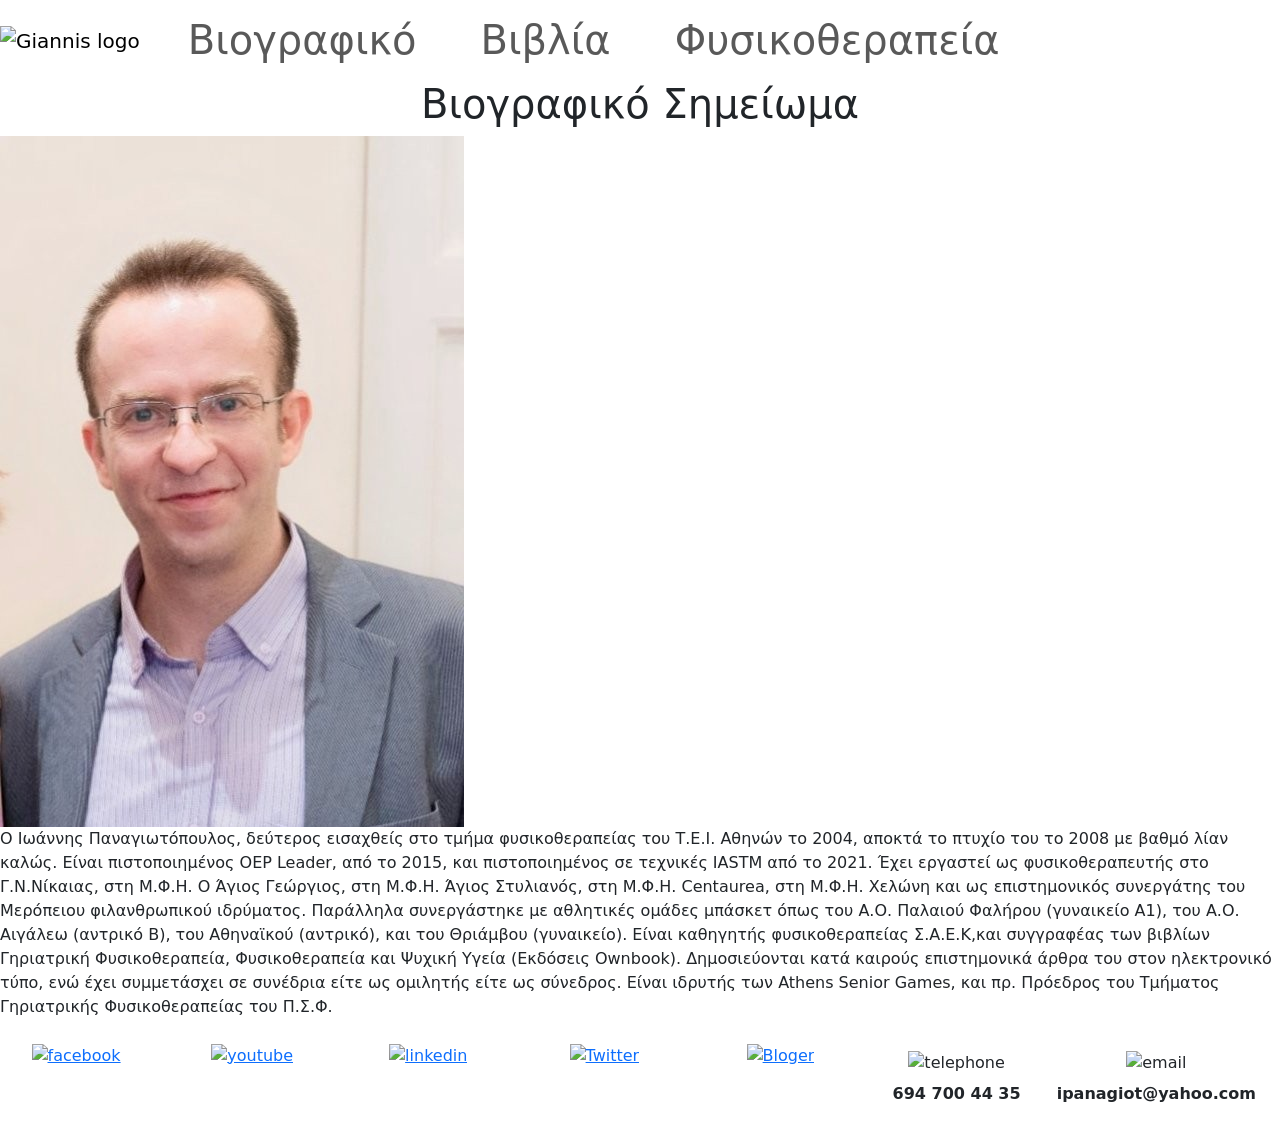
==== bio.html @ c6efb269 "Update bio.html" ====
<!DOCTYPE html>
<html lang="en" dir="ltr">
  <head>
    <meta charset="utf-8">
    <meta name="viewport" content="width=device-width, initial-scale=1">
    <title>PRP- Physical Relief Panagiotopoulos</title>
    <link rel="icon" type="image/x-icon" href="/images/favicon.png">
    <link rel="stylesheet" href="stylesheet.css">
    <link href="https://cdn.jsdelivr.net/npm/bootstrap@5.3.0-alpha1/dist/css/bootstrap.min.css" rel="stylesheet" integrity="sha384-GLhlTQ8iRABdZLl6O3oVMWSktQOp6b7In1Zl3/Jr59b6EGGoI1aFkw7cmDA6j6gD" crossorigin="anonymous">
    <link rel="preconnect" href="https://fonts.googleapis.com">
<link rel="preconnect" href="https://fonts.gstatic.com" crossorigin>
<link href="https://fonts.googleapis.com/css2?family=Barlow:wght@500;600&family=Montserrat:wght@500;600&family=Rajdhani:wght@500;600&family=Ubuntu:wght@300;400;500;700&display=swap" rel="stylesheet">
  </head>
  <body>
    <header>
  <nav class="navbar navbar-expand-lg navbar-light">
    <a class="navbar-brand" href="index.html"><img class="img-fluid" id="logo" src="images/Logo.png" alt="Giannis logo"></a>
    <button class="navbar-toggler" type="button" data-toggle="collapse" data-target="#navbarNav" aria-controls="navbarNav" aria-expanded="false" aria-label="Toggle navigation" id="burger">
      <span class="navbar-toggler-icon"></span>
    </button>
    <div class="collapse navbar-collapse display-6" id="navbarNav">
      <ul class="navbar-nav">
        <li class="nav-item mx-4">
          <a class="nav-link" href="bio.html">Βιογραφικό</a>
        </li>
        <li class="nav-item mx-4">
          <a class="nav-link" href="publications.html">Βιβλία</a>
        </li>
        <li class="nav-item mx-4">
          <a class="nav-link" href="fisikotherapia.html">Φυσικοθεραπεία</a>
        </li>
      </ul>
    </div>
  </nav>
</header>

<body>
  <div id="biobdy">


    <h1 class="text-center" id="bio-lbl">Βιογραφικό Σημείωμα</h1>


    <img class="" id="imggian" src="images/profil.JPG.jpeg" alt="Profile Picture">
    <div id="biotext">Ο Ιωάννης Παναγιωτόπουλος, δεύτερος εισαχθείς στο τμήμα φυσικοθεραπείας του Τ.Ε.Ι. Αθηνών το 2004, αποκτά το πτυχίο του το 2008 με βαθμό λίαν καλώς. Eίναι πιστοποιημένος ΟEP Leader, από το 2015, και πιστοποιημένος σε τεχνικές IASTM από το 2021. Έχει εργαστεί ως φυσικοθεραπευτής στο Γ.Ν.Νίκαιας, στη Μ.Φ.Η. Ο Άγιος Γεώργιος, στη Μ.Φ.Η. Άγιος Στυλιανός, στη Μ.Φ.Η. Centaurea, στη Μ.Φ.Η. Χελώνη και ως επιστημονικός συνεργάτης του Μερόπειου φιλανθρωπικού ιδρύματος. Παράλληλα συνεργάστηκε με αθλητικές ομάδες μπάσκετ όπως του Α.Ο. Παλαιού Φαλήρου (γυναικείο Α1), του Α.Ο. Αιγάλεω (αντρικό Β), του Αθηναϊκού (αντρικό), και του Θριάμβου (γυναικείο). Είναι καθηγητής φυσικοθεραπείας Σ.Α.Ε.Κ,και συγγραφέας των βιβλίων Γηριατρική Φυσικοθεραπεία, Φυσικοθεραπεία και Ψυχική Υγεία (Εκδόσεις Ownbook). Δημοσιεύονται κατά καιρούς επιστημονικά άρθρα του στον ηλεκτρονικό τύπο, ενώ έχει συμμετάσχει σε συνέδρια είτε ως ομιλητής είτε ως σύνεδρος. Είναι ιδρυτής των Athens Senior Games, και πρ. Πρόεδρος του Τμήματος Γηριατρικής Φυσικοθεραπείας του Π.Σ.Φ.
    </div>


  </div>

  </body>
  <footer>
  <nav class="row pt-4" id="social">
    <ul class="row list-unstyled text-center">
      <li class="col"><a href="https://www.facebook.com/prpfisikotherapia/?ref=pages_you_manage"><img class="img-fluid" src="images/facebook.png" alt="facebook"></a></li>
      <li class="col"><a href="https://www.youtube.com/@IoannisPanagiotopoulosPT"><img class="img-fluid" src="images/youtube.png" alt="youtube"></a></li>
      <li class="col"><a href="https://www.linkedin.com/search/results/all/?fetchDeterministicClustersOnly=false&heroEntityKey=urn%3Ali%3Afsd_profile%3AACoAAAlIhRABRoNO30Jxu5GEjvIgUoa2JkmndHs&keywords=ioannis%20panagiotopoulos%20pt%2Cbsc%2Coep%20leader%2Ciastm&origin=RICH_QUERY_SUGGESTION&position=1&searchId=ea7f6bdd-0ab8-49e4-b100-b72430d07ec7&sid=Y3v"><img class="img-fluid" src="images/linkedin.png" alt="linkedin"></a></li>
      <li class="col"><a href="https://twitter.com/ipanagiot"><img class="img-fluid" src="images/x-logo.svg" alt="Twitter"></a></li>
      <li class="col"><a href="http://prpanagiotopoulos.blogspot.com/"><img class="img-fluid" src="images/Blogger.png" alt="Bloger"></a></li>
      <li class="col"><button class="btn btn-transparent" id="telephone-btn"><img class="img-fluid" src="images/telephone.png" alt="telephone"></button><div id="telephone-number"><b>694 700 44 35 </b></div></li>
      <li class="col"><button class="btn btn-transparent" id="email-btn"><img class="img-fluid" src="images/email.svg.png" alt="email"></button><div class="" id="email-number"><b>ipanagiot@yahoo.com </b></div></li>
    </ul>
  </nav>
</footer>




   <script src="script.js"></script>
</html>
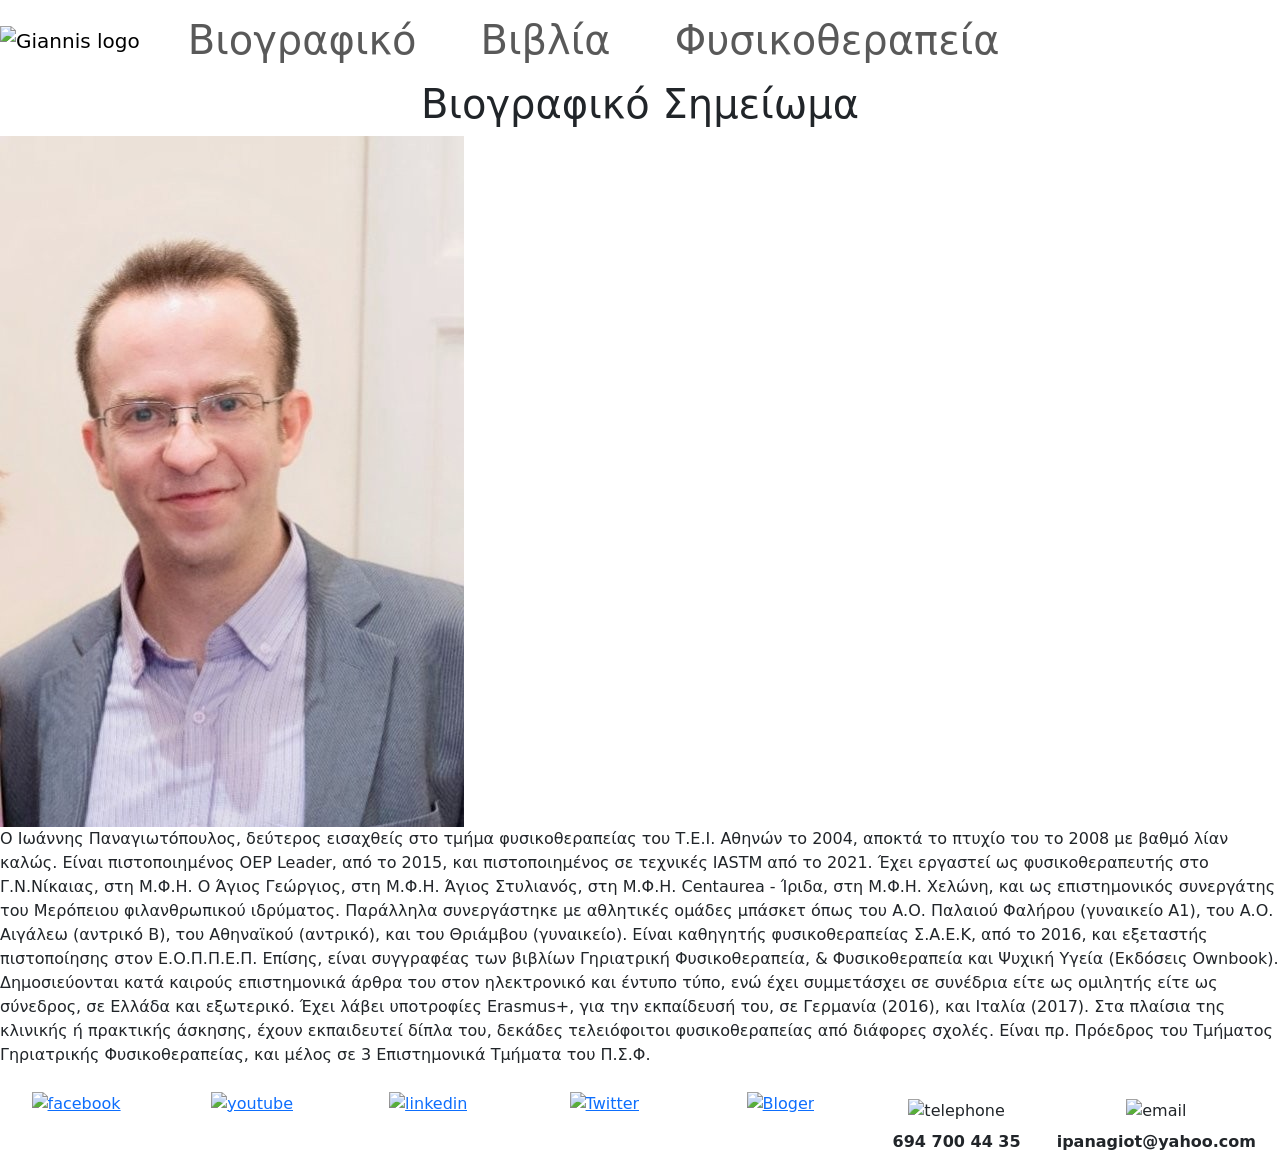
==== commit e56a6482: "Update bio.html" ====
--- a/bio.html
+++ b/bio.html
@@ -42,7 +42,7 @@
 
 
     <img class="" id="imggian" src="images/profil.JPG.jpeg" alt="Profile Picture">
-    <div id="biotext">Ο Ιωάννης Παναγιωτόπουλος, δεύτερος εισαχθείς στο τμήμα φυσικοθεραπείας του Τ.Ε.Ι. Αθηνών το 2004, αποκτά το πτυχίο του το 2008 με βαθμό λίαν καλώς. Eίναι πιστοποιημένος ΟEP Leader, από το 2015, και πιστοποιημένος σε τεχνικές IASTM από το 2021. Έχει εργαστεί ως φυσικοθεραπευτής στο Γ.Ν.Νίκαιας, στη Μ.Φ.Η. Ο Άγιος Γεώργιος, στη Μ.Φ.Η. Άγιος Στυλιανός, στη Μ.Φ.Η. Centaurea, στη Μ.Φ.Η. Χελώνη και ως επιστημονικός συνεργάτης του Μερόπειου φιλανθρωπικού ιδρύματος. Παράλληλα συνεργάστηκε με αθλητικές ομάδες μπάσκετ όπως του Α.Ο. Παλαιού Φαλήρου (γυναικείο Α1), του Α.Ο. Αιγάλεω (αντρικό Β), του Αθηναϊκού (αντρικό), και του Θριάμβου (γυναικείο). Είναι καθηγητής φυσικοθεραπείας Σ.Α.Ε.Κ,και συγγραφέας των βιβλίων Γηριατρική Φυσικοθεραπεία, Φυσικοθεραπεία και Ψυχική Υγεία (Εκδόσεις Ownbook). Δημοσιεύονται κατά καιρούς επιστημονικά άρθρα του στον ηλεκτρονικό τύπο, ενώ έχει συμμετάσχει σε συνέδρια είτε ως ομιλητής είτε ως σύνεδρος. Είναι ιδρυτής των Athens Senior Games, και πρ. Πρόεδρος του Τμήματος Γηριατρικής Φυσικοθεραπείας του Π.Σ.Φ.
+    <div id="biotext">Ο Ιωάννης Παναγιωτόπουλος, δεύτερος εισαχθείς στο τμήμα φυσικοθεραπείας του Τ.Ε.Ι. Αθηνών το 2004, αποκτά το πτυχίο του το 2008 με βαθμό λίαν καλώς. Eίναι πιστοποιημένος ΟEP Leader, από το 2015, και πιστοποιημένος σε τεχνικές IASTM από το 2021. Έχει εργαστεί ως φυσικοθεραπευτής στο Γ.Ν.Νίκαιας, στη Μ.Φ.Η. Ο Άγιος Γεώργιος, στη Μ.Φ.Η. Άγιος Στυλιανός, στη Μ.Φ.Η. Centaurea - Ίριδα, στη Μ.Φ.Η. Χελώνη, και ως επιστημονικός συνεργάτης του Μερόπειου φιλανθρωπικού ιδρύματος. Παράλληλα συνεργάστηκε με αθλητικές ομάδες μπάσκετ όπως του Α.Ο. Παλαιού Φαλήρου (γυναικείο Α1), του Α.Ο. Αιγάλεω (αντρικό Β), του Αθηναϊκού (αντρικό), και του Θριάμβου (γυναικείο). Είναι καθηγητής φυσικοθεραπείας Σ.Α.Ε.Κ, από το 2016, και εξεταστής πιστοποίησης στον Ε.Ο.Π.Π.Ε.Π. Επίσης, είναι συγγραφέας των βιβλίων Γηριατρική Φυσικοθεραπεία, & Φυσικοθεραπεία και Ψυχική Υγεία (Εκδόσεις Ownbook). Δημοσιεύονται κατά καιρούς επιστημονικά άρθρα του στον ηλεκτρονικό και έντυπο τύπο, ενώ έχει συμμετάσχει σε συνέδρια είτε ως ομιλητής είτε ως σύνεδρος, σε Ελλάδα και εξωτερικό. Έχει λάβει υποτροφίες Erasmus+, για την εκπαίδευσή του, σε Γερμανία (2016), και Ιταλία (2017). Στα πλαίσια της κλινικής ή πρακτικής άσκησης, έχουν εκπαιδευτεί δίπλα του, δεκάδες τελειόφοιτοι φυσικοθεραπείας από διάφορες σχολές. Είναι πρ. Πρόεδρος του Τμήματος Γηριατρικής Φυσικοθεραπείας, και μέλος σε 3 Επιστημονικά Τμήματα του Π.Σ.Φ.
     </div>
 
 
